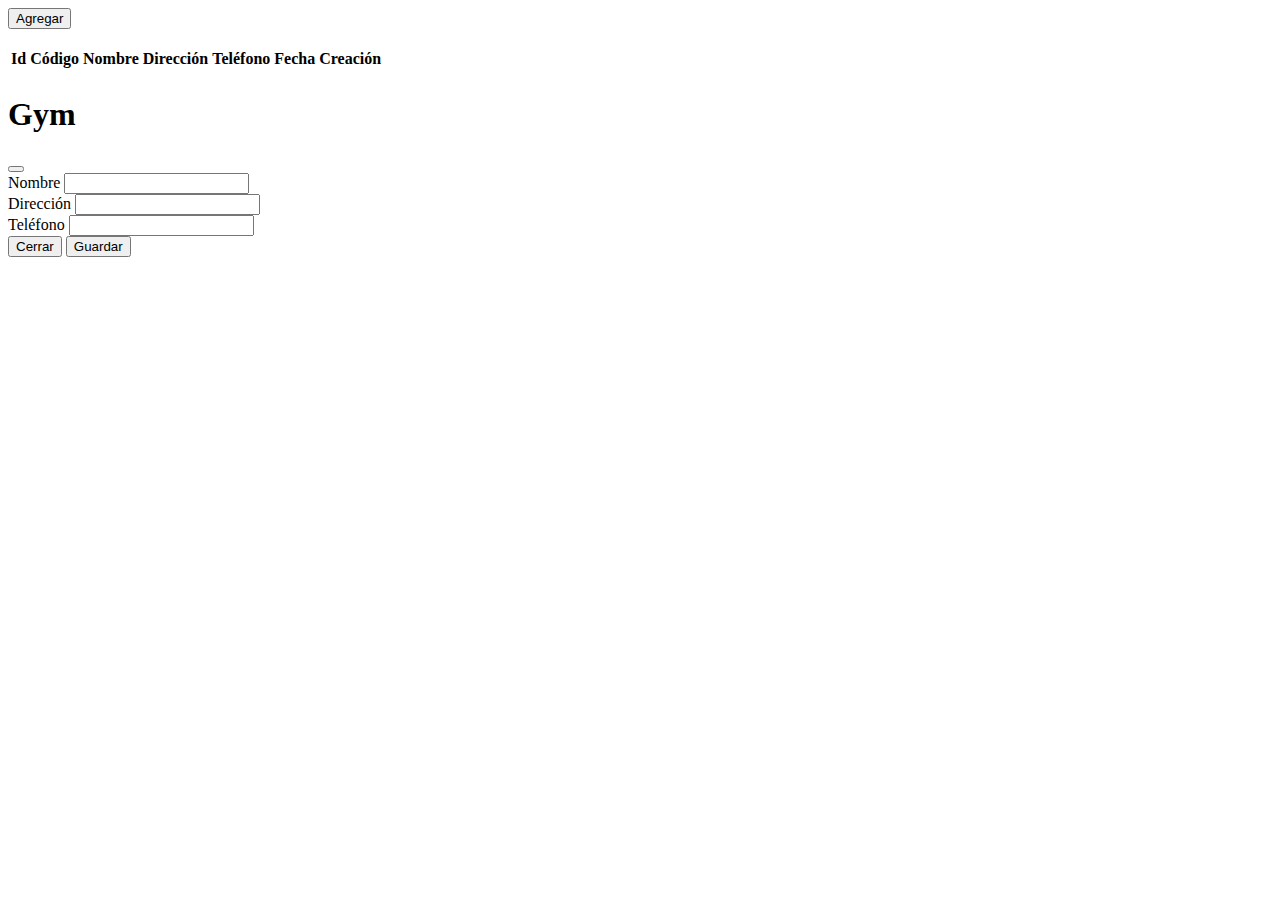
==== src/main/resources/templates/index-gym.html @ 9868fd0b "avance de llamar fragmentos para gym" ====
<!DOCTYPE html>
<html xmlns:th="http://www.thymeleaf.org">

<!-- <head>
    <link href="/webjars/bootstrap/5.3.3/css/bootstrap.css" rel="stylesheet" />
    <script type="text/javascript" src="/webjars/jquery/3.7.1/jquery.min.js"></script>
    <script type="text/javascript" src="/webjars/bootstrap/5.3.3/js/bootstrap.min.js"></script>
</head> -->

<body>
    <div th:fragment="test_frag">
        <div id="output" class="container">
            <div>
                <button type="button" class="btn btn-primary" data-bs-toggle="modal"
                    data-bs-target="#gymModal">Agregar</button>
            </div>
            <br>

            <table class="table table-striped">
                <thead>
                    <tr>
                        <th class="hidden-column">Id</th>
                        <th>Código</th>
                        <th>Nombre</th>
                        <th>Dirección</th>
                        <th>Teléfono</th>
                        <th>Fecha Creación</th>
                    </tr>
                </thead>
                <tbody>
                    <tr th:each="tempGym : ${gyms}">
                        <td class="hidden-column" th:text="${tempGym.id}" />
                        <td th:text="${tempGym.code}" />
                        <td th:text="${tempGym.name}" />
                        <td th:text="${tempGym.address}" />
                        <td th:text="${tempGym.phone}" />
                        <td th:text="${tempGym.creationDate}" />
                    </tr>

                </tbody>
            </table>

            <!-- Modal -->
            <div class="modal fade" id="gymModal" tabindex="-1" aria-labelledby="exampleModalLabel" aria-hidden="true">
                <form id="gymForm" th:action="@{/gyms/save}" th:object="${gym}" method="post">
                    <div class="modal-dialog">
                        <div class="modal-content">
                            <div class="modal-header">
                                <h1 class="modal-title fs-5" id="exampleModalLabel">Gym</h1>
                                <button type="button" class="btn-close" data-bs-dismiss="modal"
                                    aria-label="Close"></button>
                            </div>
                            <div class="modal-body">

                                <!-- <div class="mb-3">
                                            <label for="code" class="form-label">Codigo</label>
                                            <input type="text" class="form-control" id="code">
                                        </div> -->
                                <div class="mb-3">
                                    <label for="name" class="form-label">Nombre</label>
                                    <input type="text" th:field="*{name}" class="form-control" id="name">
                                </div>
                                <div class="mb-3">
                                    <label for="address" class="form-label">Dirección</label>
                                    <input type="text" th:field="*{address}" class="form-control" id="address">
                                </div>
                                <div class="mb-3">
                                    <label for="phone" class="form-label">Teléfono</label>
                                    <input type="text" th:field="*{phone}" class="form-control" id="phone">
                                </div>

                            </div>
                            <div class="modal-footer">
                                <button type="button" class="btn btn-secondary" data-bs-dismiss="modal">Cerrar</button>
                                <button type="submit" class="btn btn-primary">Guardar</button>
                            </div>
                        </div>
                    </div>
                </form>
            </div>
        </div>


        <script>
            $(document).ready(function () {
                // Manejador del botón para abrir el modal
                // $('#openModalButton').on('click', function () {
                //     $('#gymModal').modal('show');
                // });

                // Manejo de envío del formulario
                $('#gymForm').submit(function (event) {
                    event.preventDefault(); // Evita el envío por defecto del formulario

                    $.ajax({
                        url: '/gyms/save',
                        type: 'POST',
                        data: $(this).serialize(),
                        success: function () {
                            // Cierra el modal
                            $('#gymModal').modal('hide');

                            // Recarga el contenido de #output usando $.ajax para evitar problemas de caché
                            $.ajax({
                                url: '/gyms/list',
                                type: 'GET',
                                cache: false, // Desactiva el caché para asegurarte de obtener la versión más reciente
                                success: function (data) {
                                    // Reemplaza el contenido completo de #output con la respuesta obtenida
                                    $('#output').html($(data).find('#output').html());
                                },
                                error: function (xhr, status, error) {
                                    console.error("Error al cargar el fragmento:", error);
                                    alert("Hubo un problema al actualizar la lista de gimnasios.");
                                }
                            });
                        },
                        error: function (xhr, status, error) {
                            console.error("Error al guardar:", error);
                            alert("Hubo un problema al guardar el gimnasio.");
                        }
                    });
                });
            });


        </script>
    </div>

</body>

</html>
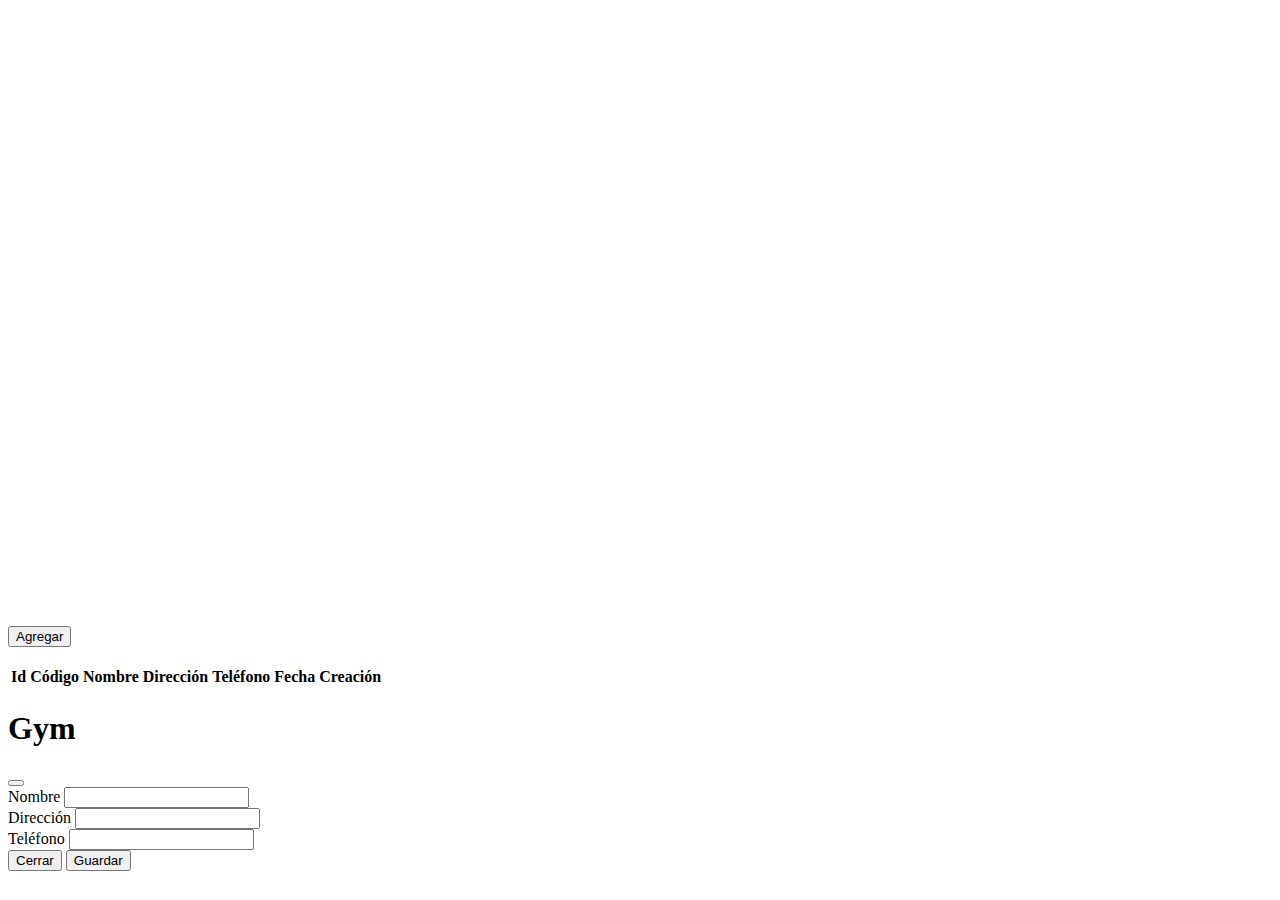
==== commit db5ad15f: "implementacion de eskeleton en gym" ====
--- a/src/main/resources/templates/index-gym.html
+++ b/src/main/resources/templates/index-gym.html
@@ -1,22 +1,41 @@
 <!DOCTYPE html>
-<html xmlns:th="http://www.thymeleaf.org">
+<html lang="en" xmlns:th="http://www.thymeleaf.org">
 
-<!-- <head>
-    <link href="/webjars/bootstrap/5.3.3/css/bootstrap.css" rel="stylesheet" />
-    <script type="text/javascript" src="/webjars/jquery/3.7.1/jquery.min.js"></script>
-    <script type="text/javascript" src="/webjars/bootstrap/5.3.3/js/bootstrap.min.js"></script>
-</head> -->
+<head>
+    <!-- Datatables CSS -->
+    <link rel="stylesheet" th:href="@{/css/eskeleton.css}">
+    <link rel="stylesheet" type="text/css" th:href="@{/css/datatable/dataTables.bootstrap5.min.css}">
+</head>
 
 <body>
-    <div th:fragment="test_frag">
-        <div id="output" class="container">
+    <div class="container">
+
+        <!-- Duplicado-Inicio -->
+        <div class="preloadTrue">
+            <div>
+                <div type="button" class="btn bg-preload my-3 px-5 py-3" data-bs-toggle="modal"
+                    data-bs-target="#gymModal">
+                    <div class="into-preload"></div>
+                </div>
+            </div>
+            <br>
+
+            <div class="table bg-preload p-5" style="height: 600px">
+                <div class="into-preload"></div>
+            </div>
+
+
+        </div>
+        <!-- Duplicado-Fin -->
+
+        <div class="preloadFalse">
             <div>
                 <button type="button" class="btn btn-primary" data-bs-toggle="modal"
                     data-bs-target="#gymModal">Agregar</button>
             </div>
             <br>
 
-            <table class="table table-striped">
+            <table id="exampleGym" class="table table-striped">
                 <thead>
                     <tr>
                         <th class="hidden-column">Id</th>
@@ -28,14 +47,7 @@
                     </tr>
                 </thead>
                 <tbody>
-                    <tr th:each="tempGym : ${gyms}">
-                        <td class="hidden-column" th:text="${tempGym.id}" />
-                        <td th:text="${tempGym.code}" />
-                        <td th:text="${tempGym.name}" />
-                        <td th:text="${tempGym.address}" />
-                        <td th:text="${tempGym.phone}" />
-                        <td th:text="${tempGym.creationDate}" />
-                    </tr>
+
 
                 </tbody>
             </table>
@@ -79,52 +91,8 @@
                 </form>
             </div>
         </div>
-
-
-        <script>
-            $(document).ready(function () {
-                // Manejador del botón para abrir el modal
-                // $('#openModalButton').on('click', function () {
-                //     $('#gymModal').modal('show');
-                // });
-
-                // Manejo de envío del formulario
-                $('#gymForm').submit(function (event) {
-                    event.preventDefault(); // Evita el envío por defecto del formulario
-
-                    $.ajax({
-                        url: '/gyms/save',
-                        type: 'POST',
-                        data: $(this).serialize(),
-                        success: function () {
-                            // Cierra el modal
-                            $('#gymModal').modal('hide');
-
-                            // Recarga el contenido de #output usando $.ajax para evitar problemas de caché
-                            $.ajax({
-                                url: '/gyms/list',
-                                type: 'GET',
-                                cache: false, // Desactiva el caché para asegurarte de obtener la versión más reciente
-                                success: function (data) {
-                                    // Reemplaza el contenido completo de #output con la respuesta obtenida
-                                    $('#output').html($(data).find('#output').html());
-                                },
-                                error: function (xhr, status, error) {
-                                    console.error("Error al cargar el fragmento:", error);
-                                    alert("Hubo un problema al actualizar la lista de gimnasios.");
-                                }
-                            });
-                        },
-                        error: function (xhr, status, error) {
-                            console.error("Error al guardar:", error);
-                            alert("Hubo un problema al guardar el gimnasio.");
-                        }
-                    });
-                });
-            });
-
-
-        </script>
+        <!-- <script type="text/javascript" th:src="@{/js/eskeleton.js}"></script> -->
+        <script type="text/javascript" th:src="@{/js/scriptDatatableGym.js}"></script>
     </div>
 
 </body>
